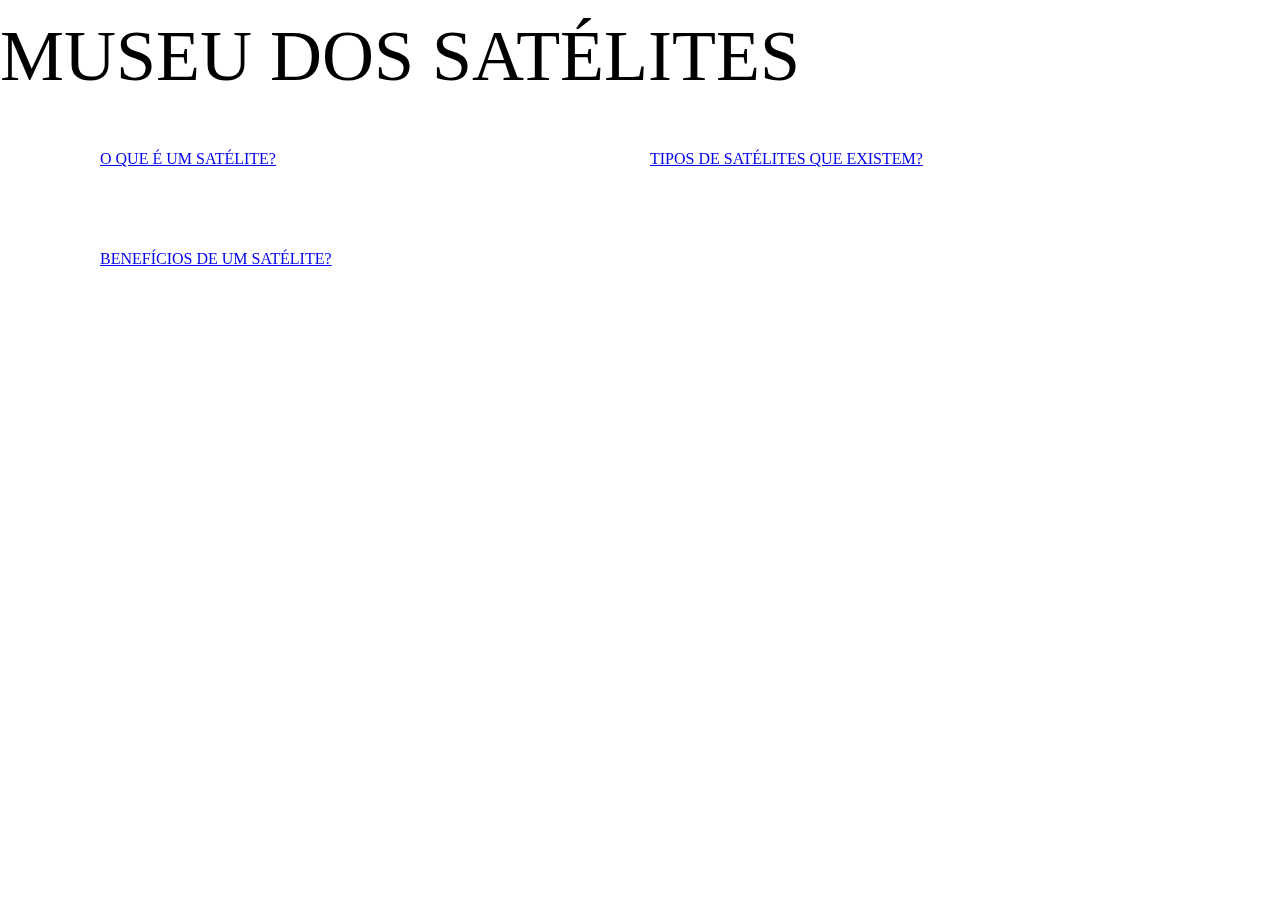
==== menu.html @ 56534b20 "Update menu.html" ====
<html>
    <head>
    <meta charset="UTF-8">
    <title> Site de Fisica</title>
    <link type="text/css" rel="stylesheet" href="style.css">
    <link rel="shortcut icon" type="imagex/png" href="fotos/icone.ico">
    
    </head>
    <body class="bg">
    <p class="titulo" style="position: fixed;top: 15px;left: 0px;font-family: 'titulo', cursive;font-size: 72px;margin-bottom: 0px;margin-top: 0px;"> MUSEU DOS SATÉLITES</p>
    
    <a class="menu" style="position: fixed;left: 100px;top: 150px;" href="oquee.html">O QUE É UM SATÉLITE?</a> 
    
    <a class="menu" style="position: fixed;left: 650px;top: 150px;" href="introdução.html">TIPOS DE SATÉLITES QUE EXISTEM?</a>
    <a class="menu" href="beneficios de um satelite.html" style="left: 100px;top: 250px; position: fixed;">BENEFÍCIOS DE UM SATÉLITE?</a>
    
</body>
</html>
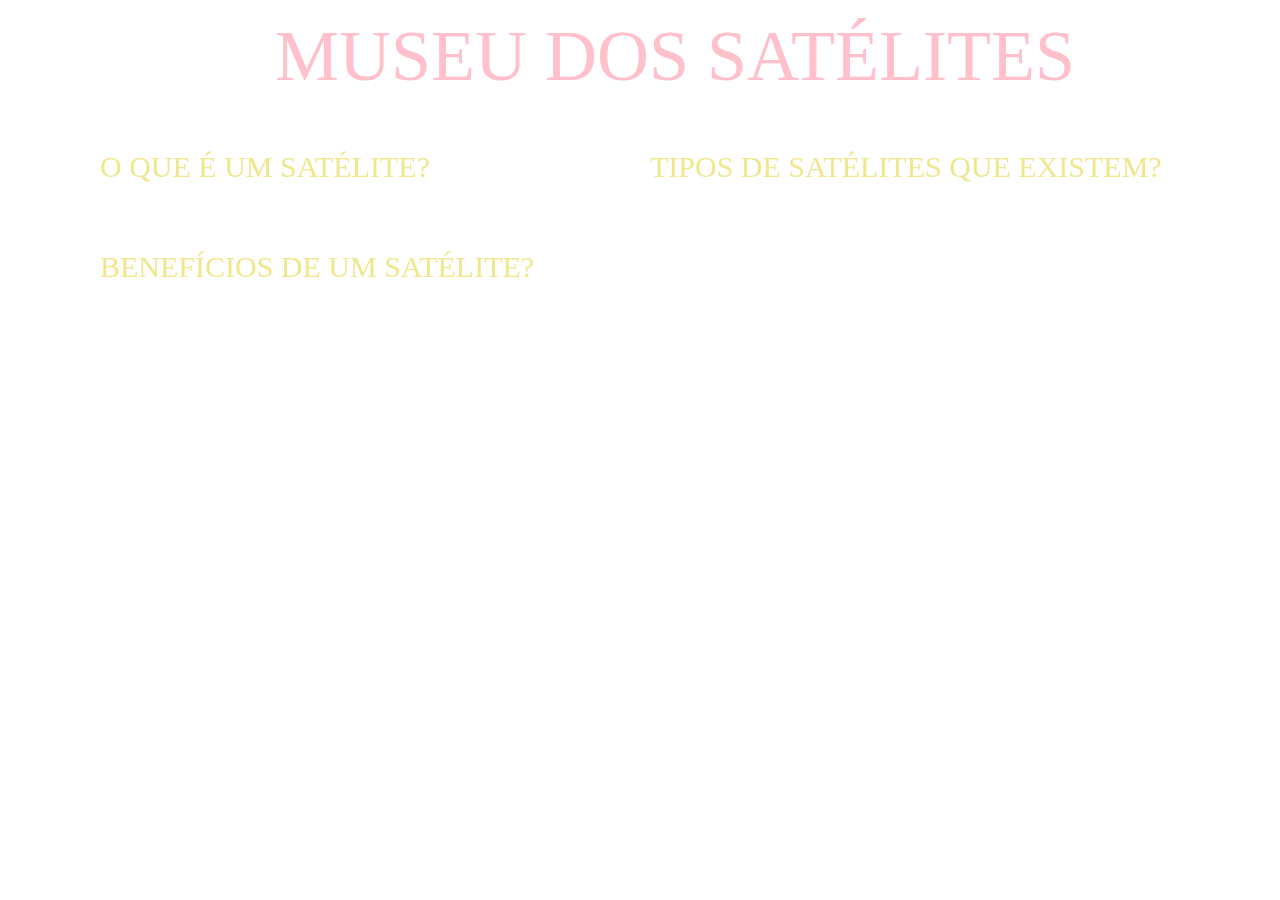
==== commit ebc24466: "Add files via upload" ====
--- a/menu.html
+++ b/menu.html
@@ -1,18 +1,18 @@
 <html>
     <head>
     <meta charset="UTF-8">
+    <meta http-equiv="X-UA-Compatible" content="IE=edge">
+    <meta name="viewport" content="width=device-width, initial-scale=1.0">
     <title> Site de Fisica</title>
     <link type="text/css" rel="stylesheet" href="style.css">
     <link rel="shortcut icon" type="imagex/png" href="fotos/icone.ico">
+    </head>
+    <body>
+    <p class="titulo-menu"> MUSEU DOS SATÉLITES</p>
     
-    </head>
-    <body class="bg">
-    <p class="titulo" style="position: fixed;top: 15px;left: 0px;font-family: 'titulo', cursive;font-size: 72px;margin-bottom: 0px;margin-top: 0px;"> MUSEU DOS SATÉLITES</p>
+    <a class="link-menu-1" href="oquee.html">O QUE É UM SATÉLITE?</a> 
     
-    <a class="menu" style="position: fixed;left: 100px;top: 150px;" href="oquee.html">O QUE É UM SATÉLITE?</a> 
-    
-    <a class="menu" style="position: fixed;left: 650px;top: 150px;" href="introdução.html">TIPOS DE SATÉLITES QUE EXISTEM?</a>
-    <a class="menu" href="beneficios de um satelite.html" style="left: 100px;top: 250px; position: fixed;">BENEFÍCIOS DE UM SATÉLITE?</a>
-    
+    <a class="link-menu-2" href="introdução.html">TIPOS DE SATÉLITES QUE EXISTEM?</a>
+    <a class="link-menu-3" href="beneficios de um satelite.html">BENEFÍCIOS DE UM SATÉLITE?</a>
 </body>
-</html>
+</html>--- a/style.css
+++ b/style.css
@@ -0,0 +1,204 @@
+
+
+body{
+    background-image: url("fotos/background.jpeg");    
+	background-repeat: no-repeat;
+	background-size: cover; 
+	background-position: center;
+	background-attachment: fixed;
+	margin: 0;
+
+
+}
+p{
+	font-family: 'corpo', sans-serif;
+	color: white;
+	text-align: center;position: absolute;
+	text-align: justify;
+}
+.play-2{
+	color: yellow;
+}
+
+.play{
+
+	color: yellow;
+}
+
+/* Menu*/
+.titulo-menu{
+	font-weight: normal;
+	color: pink;
+	position: absolute;
+    right: 0px;
+    left: 70px;
+    top: 20px;
+    font-family: 'titulo', cursive;
+    text-align: center;
+    margin-top: 0px;
+    margin-bottom: 0px;
+	position: fixed;top: 15px;
+	font-size: 72px;
+}
+
+.link-menu-1{
+	position: fixed;
+    left: 100px;
+    top: 150px;
+	font-size: 30px;
+    color: F0E68C;
+    
+}
+
+.link-menu-2{
+	position: fixed;
+    left: 650px;
+    top: 150px;
+	font-size: 30px;
+    color: F0E68C;
+    
+}
+
+
+.link-menu-3{
+	left: 100px;
+	top: 250px; 
+	position: fixed;;
+	font-size: 30px;
+    color: F0E68C;
+    
+}
+/*final menu*/
+
+
+
+a{
+	text-decoration: none;
+	font-family: 'titulo', cursive;
+}
+.titulo{
+	font-weight: normal;
+	color: pink;
+	position: absolute;
+    right: 0px;
+    left: 70px;
+    top: 20px;
+    font-family: 'titulo', cursive;
+    text-align: center;
+    margin-top: 0px;
+    margin-bottom: 0px;
+	font-size: 50px;
+}
+.voltar{
+	color: F0E68C;
+	font-size: 16px;
+	text-decoration: none;
+	position: absolute;
+	top: 30px;
+    left: 10px;
+    bottom: 100%;
+    right: 100%;
+}
+.menu{
+	position: absolute;
+    font-size: 30px;
+	color: F0E68C;
+	text-decoration: none;
+}
+.play:hover, .link-menu-1:hover, .link-menu-2:hover, .link-menu-3:hover, .play-2:hover{
+	
+	transform: scale(1.2);
+}
+.hover:hover, .voltar:hover, .play:hover, .play-2:hover, .link-menu-1:hover, .link-menu-2:hover, .link-menu-3:hover{
+	color: chartreuse;
+}
+
+@font-face {
+	font-family: 'corpo';
+	src: url(fonts/Anton-Regular.ttf);
+}
+
+
+@font-face {
+	font-family: 'titulo';
+	src: url(fonts/RubikPuddles-Regular.ttf);
+}
+@font-face {
+	font-family: 'Copyright';
+	src: url(fonts/RubikBubbles-Regular2.ttf);
+}
+
+/* fallback */
+@font-face {
+	font-family: 'Material Icons';
+	font-style: normal;
+	font-weight: 400;
+	src: url(fonts/flUhRq6tzZclQEJ-Vdg-IuiaDsNc.woff2) format('woff2');
+  }
+  
+  .material-icons {
+	font-family: 'Material Icons';
+	font-weight: normal;
+	font-style: normal;
+	font-size: 24px;
+	line-height: 1;
+	letter-spacing: normal;
+	text-transform: none;
+	display: inline-block;
+	white-space: nowrap;
+	word-wrap: normal;
+	direction: ltr;
+	-webkit-font-feature-settings: 'liga';
+	-webkit-font-smoothing: antialiased;
+  }
+  
+  @media only screen and (min-width: 250px) and (max-width: 450px){
+
+	
+
+	.link-menu-3{
+	margin-left: 30px;
+	left: 0px;
+	top: 480px; 
+	position: fixed;;
+	font-size: 30px;
+    
+}
+
+	.link-menu-1{
+		position: fixed;
+		margin-left: 30px;
+		left: 0px;
+		top: 150px;
+		font-size: 30px;
+	}
+    
+
+
+	.link-menu-2{
+	position: fixed;
+ 	margin-left: 30px;
+	left: 0px;
+    top: 280px;
+	font-size: 30px;
+    
+}
+	
+	.titulo-menu{
+		position: fixed;
+		top: 15px;
+		left: 0px;
+		font-family: 'titulo', cursive;
+		 font-size: 35px; 
+		margin-bottom: 0px;
+		margin-top: 0px;
+		text-align: center;
+	}
+	
+	.voltar{
+
+		font-size: 0px;
+	}
+	}
+
+
